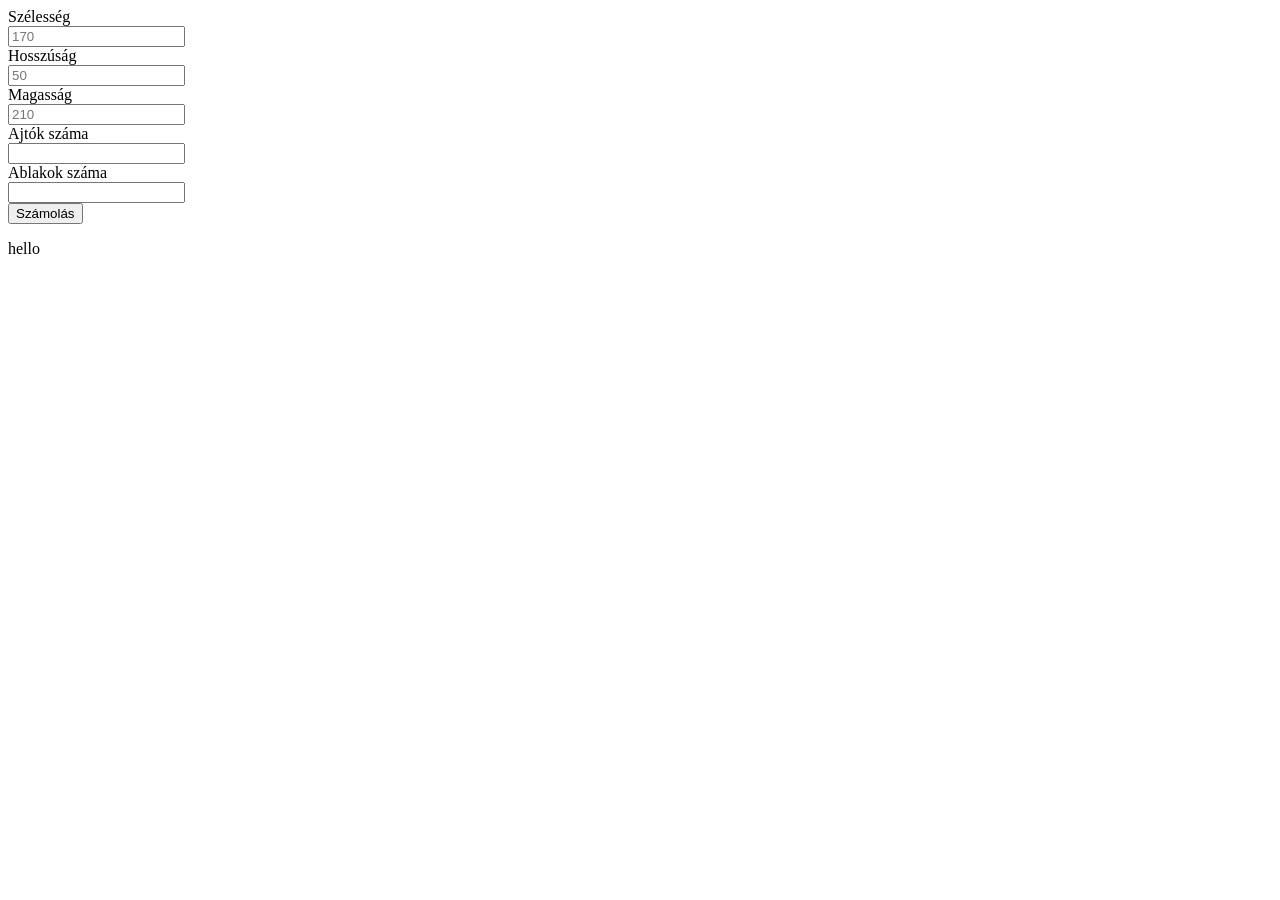
==== index.html @ 65655f12 "Added HTML, CSS and JS files" ====
<!DOCTYPE html>
<html lang="hu">
<head>
    <meta charset="UTF-8">
    <meta name="viewport" content="width=device-width, initial-scale=1.0">
    <script src="script.js" defer></script>
    <title>Lakásfelujítás</title>
</head>
<body>
    <form id="form">
        <label for="szelesseg">Szélesség</label><br>
        <input id="szelesseg" type="number" placeholder="170"><br>

        <label for="hosszusag">Hosszúság</label><br>
        <input id="hosszusag" type="number" placeholder="50"><br>

        <label for="magassag">Magasság</label><br>
        <input id="magassag" type="number" placeholder="210"><br>

        <label for="ajtok_szama">Ajtók száma</label><br>
        <input id="ajtok_szama" type="number"><br>

        <label for="ablakok_szama">Ablakok száma</label><br>
        <input id="ablakok_szama" type="number"><br>
        <button type="submit">Számolás</button>
    </form>

    <p id="log">hello</p>
</body>
</html>
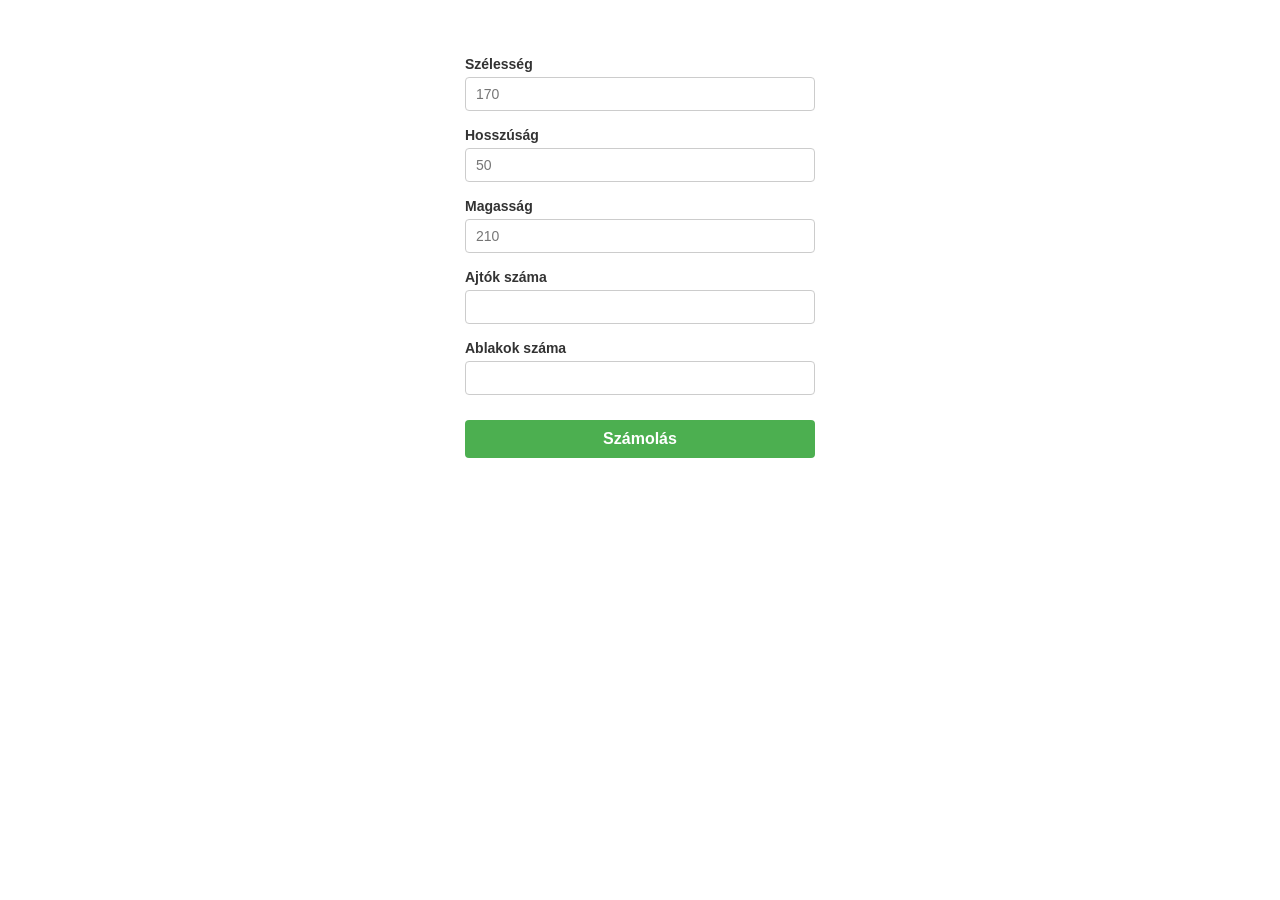
==== commit f6ac7dd9: "Added a screenshot and modified the javascript file" ====
--- a/index.html
+++ b/index.html
@@ -4,6 +4,7 @@
     <meta charset="UTF-8">
     <meta name="viewport" content="width=device-width, initial-scale=1.0">
     <script src="script.js" defer></script>
+    <link rel="stylesheet" href="style.css">
     <title>Lakásfelujítás</title>
 </head>
 <body>
@@ -25,6 +26,7 @@
         <button type="submit">Számolás</button>
     </form>
 
-    <p id="log">hello</p>
+    <div id="eredmeny"></div>
+
 </body>
 </html>
--- a/style.css
+++ b/style.css
@@ -0,0 +1,77 @@
+/* Alapbeállítások és betűtípus */
+body {
+    font-family: Arial, sans-serif;
+    margin: 0;
+    padding: 30px;
+    display: flex;
+    flex-direction: column;
+    align-items: center;
+}
+
+/* Az űrlap dobozának stílusa */
+#form {
+    background-color: #ffffff;
+    padding: 25px 30px;
+    border-radius: 8px;
+    width: 100%;
+    max-width: 350px;
+}
+
+/* Címkék (Label) */
+label {
+    font-weight: bold;
+    color: #333;
+    font-size: 14px;
+}
+
+/* Beviteli mezők (Input) */
+input[type="number"] {
+    width: 100%;
+    padding: 8px 10px;
+    margin-top: 4px;
+    margin-bottom: 15px;
+    border: 1px solid #ccc;
+    border-radius: 4px;
+    box-sizing: border-box; /* Hogy a padding ne nyújtsa túl a mezőt */
+    font-size: 14px;
+}
+
+/* Gomb stílusa */
+button {
+    width: 100%;
+    background-color: #4CAF50;
+    color: white;
+    padding: 10px;
+    border: none;
+    border-radius: 4px;
+    font-size: 16px;
+    font-weight: bold;
+    cursor: pointer;
+    margin-top: 10px;
+    transition: background-color 0.2s;
+}
+
+button:hover {
+    background-color: #45a049;
+}
+
+/* Eredmény megjelenítő doboz */
+#eredmeny {
+    margin-top: 20px;
+    background-color: #ffffff;
+    padding: 20px;
+    border-radius: 8px;
+    width: 100%;
+    max-width: 350px;
+    box-sizing: border-box;
+}
+
+#eredmeny h3 {
+    margin-top: 0;
+    color: #2c3e50;
+}
+
+#eredmeny h4 {
+    color: #dd545494;
+    margin-bottom: 0;
+}
